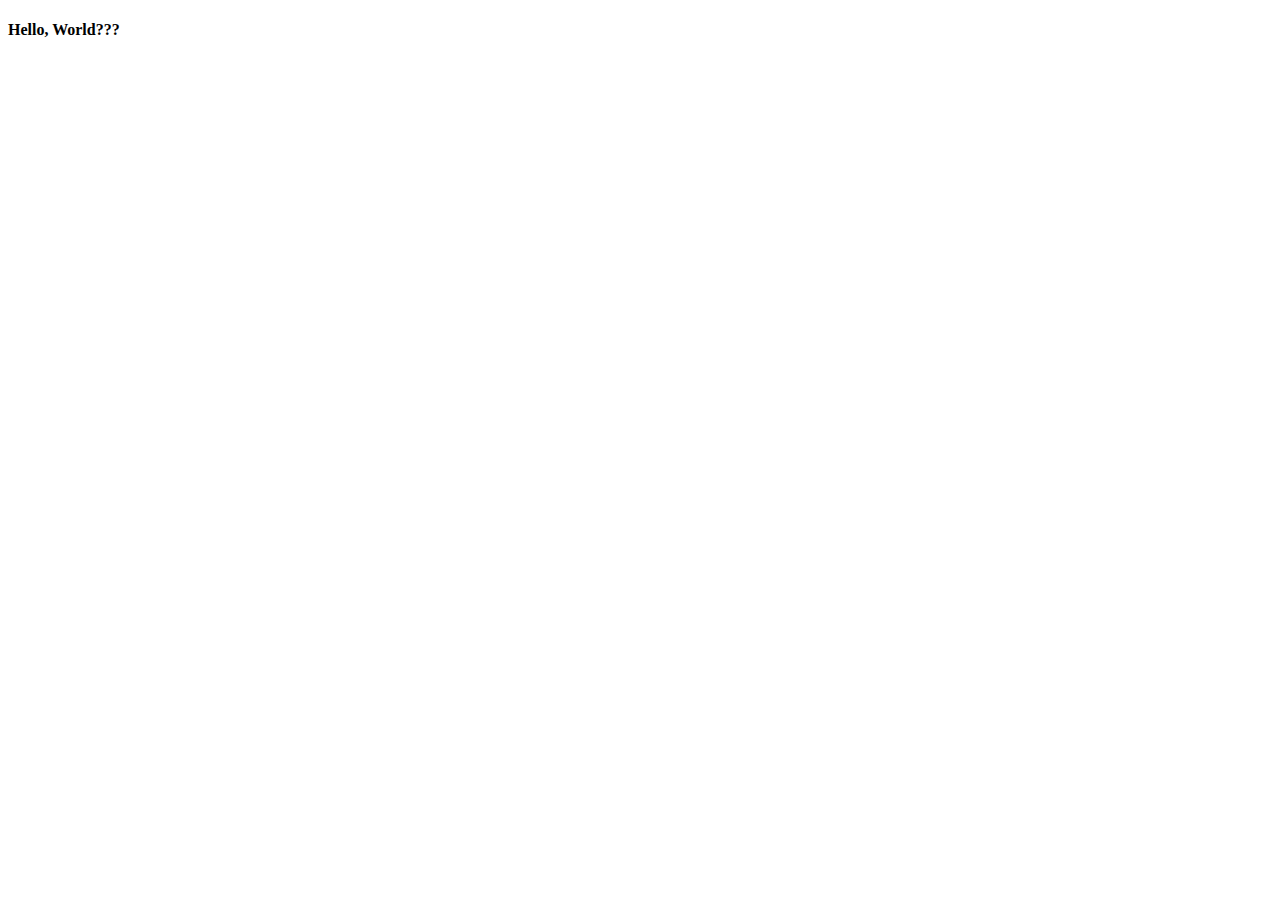
==== app/index.html @ 8cd88f2e "initial commit" ====
<!DOCTYPE html>
<html>
<head lang="en">
    <meta charset="UTF-8">
    <title>Bloc Base Project</title>
    <link rel="stylesheet" href="/styles/main.css">
</head>
<body>
    <h4>Hello, World???</h4>
    <script src="/scripts/app.js"></script>
</body>
</html>
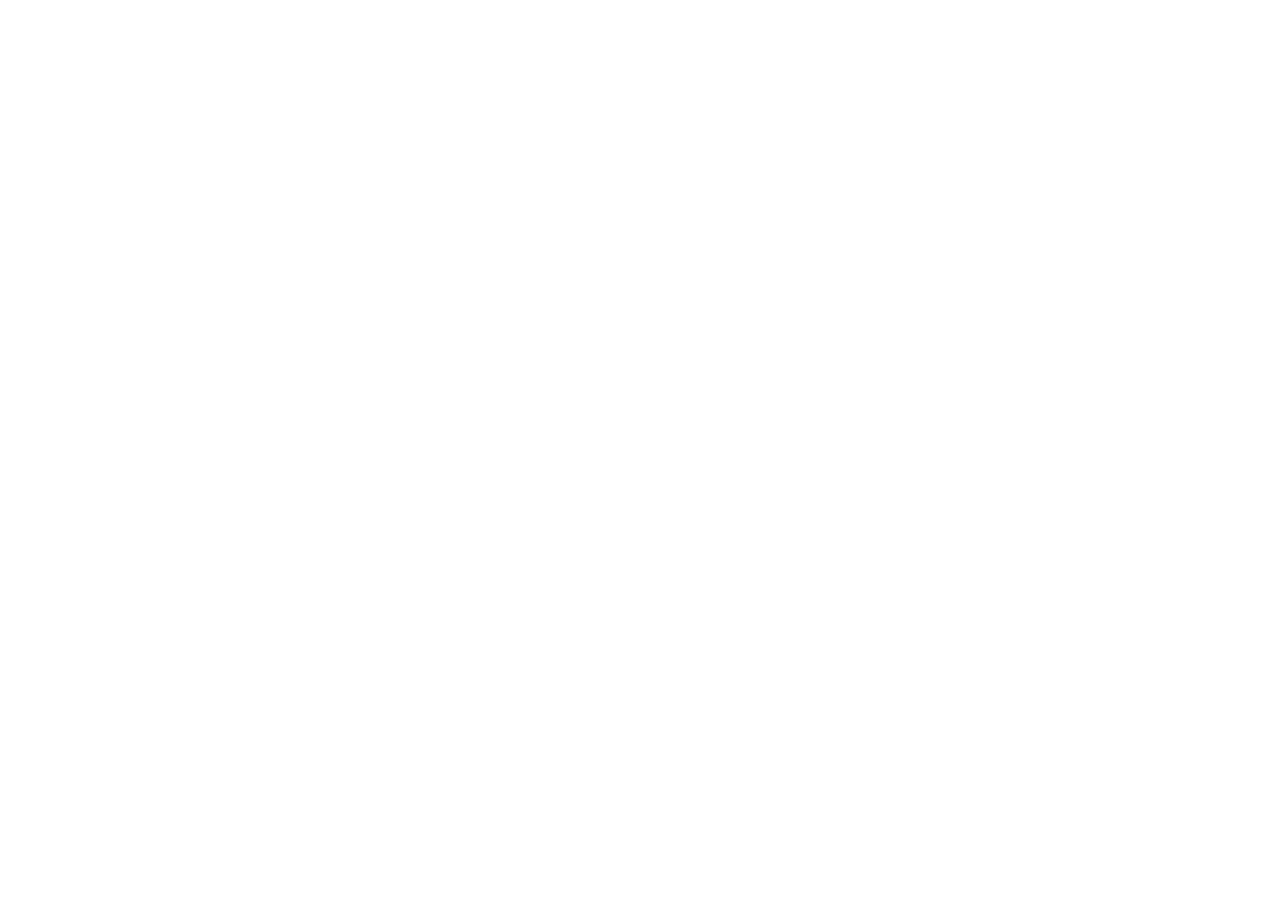
==== commit 618709d7: "Finished basic setup" ====
--- a/app/index.html
+++ b/app/index.html
@@ -1,12 +1,42 @@
 <!DOCTYPE html>
-<html>
+<html ng-app="blocChat">
 <head lang="en">
     <meta charset="UTF-8">
-    <title>Bloc Base Project</title>
+    <title>Bloc Chat Project</title>
+    <meta name="viewport" content="width=device-width, initial-scale=1">
     <link rel="stylesheet" href="/styles/main.css">
 </head>
 <body>
-    <h4>Hello, World???</h4>
+
+     <ui-view></ui-view>
+
+    <!-- Angular -->
+    <script src="https://ajax.googleapis.com/ajax/libs/angularjs/1.6.4/angular.min.js"></script>
+
+    <!-- AngularUI Router -->
+    <script src="https://cdnjs.cloudflare.com/ajax/libs/angular-ui-router/0.4.2/angular-ui-router.min.js"></script>
+
+    <!-- FireBase -->
+    <script src="https://www.gstatic.com/firebasejs/3.9.0/firebase.js"></script>
+
+    <!-- AngularFire -->
+    <script src="https://cdn.firebase.com/libs/angularfire/2.3.0/angularfire.min.js"></script>
+
+    <script>
+      // Initialize Firebase
+      var config = {
+        apiKey: "AIzaSyDZ5yHamswQlPYkSRevs3jNBkf4iX6sjWc",
+        authDomain: "bloc-chat-f3acc.firebaseapp.com",
+        databaseURL: "https://bloc-chat-f3acc.firebaseio.com",
+        projectId: "bloc-chat-f3acc",
+        storageBucket: "bloc-chat-f3acc.appspot.com",
+        messagingSenderId: "525350118221"
+      };
+      firebase.initializeApp(config);
+    </script>
+
+    <!-- Application Files -->
     <script src="/scripts/app.js"></script>
+    <script src="/scripts/controllers/HomeCtrl.js"></script>
 </body>
 </html>
